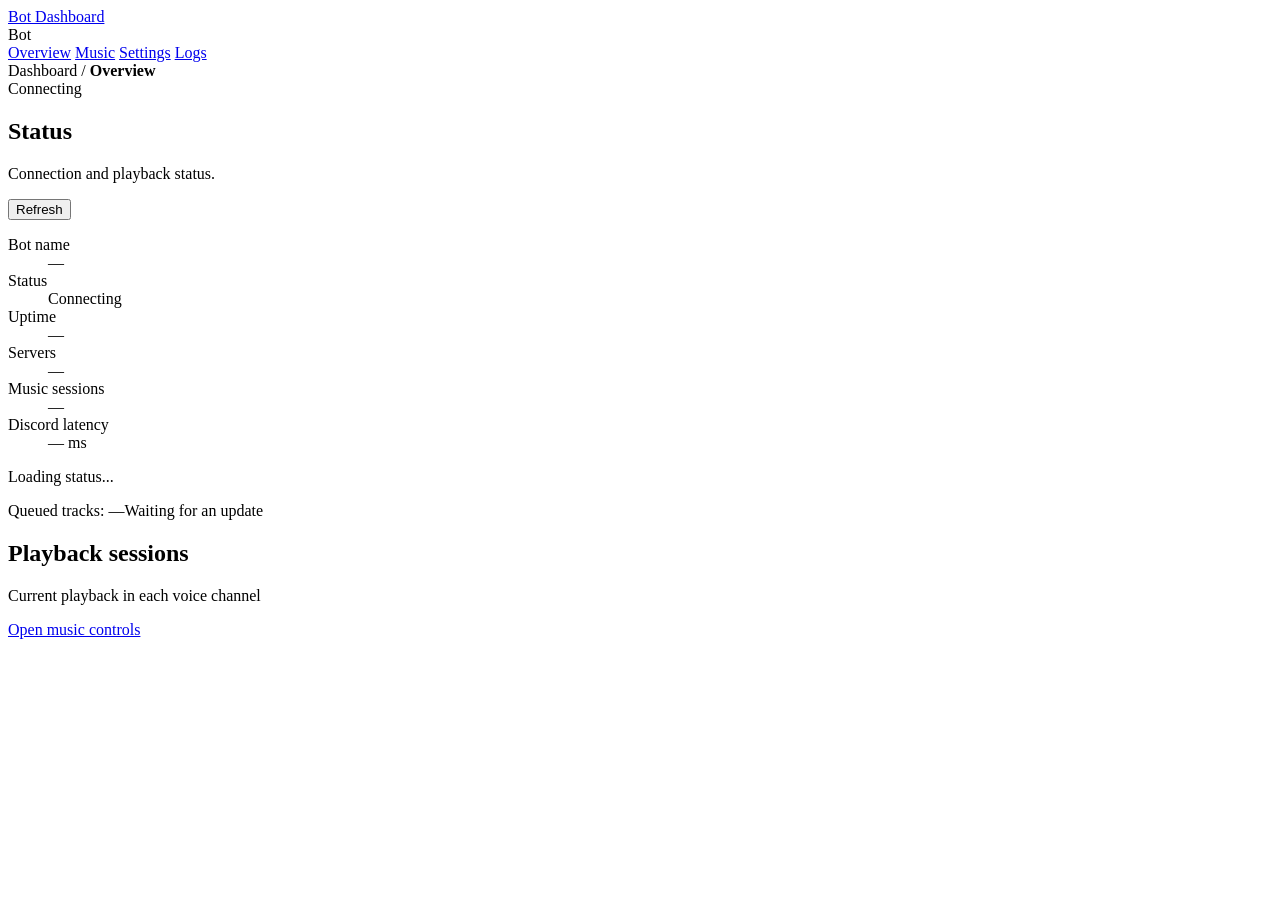
==== bot_app/presentation/api/web/index.html @ bbf88f83 "Release v1.0.0 with simplified Windows setup and music dashboard" ====
<!doctype html>
<html lang="en">
<head>
  <meta charset="utf-8"><meta name="viewport" content="width=device-width, initial-scale=1">
  <meta name="color-scheme" content="light"><title>喵酱 · Bot Dashboard</title>
  <link rel="stylesheet" href="/style.css"><script src="/app.js" defer></script>
</head>
<body>
<div id="app" class="shell">
  <aside class="sidebar">
    <a class="brand" href="#overview">Bot Dashboard</a>
    <div class="workspace" id="workspace-name">Bot</div>

    <nav aria-label="Main navigation">
      <a href="#overview" data-page="overview" class="active">Overview</a>
      <a href="#music" data-page="music">Music</a>
      <a href="#settings" data-page="settings">Settings</a>
      <a href="#logs" data-page="logs">Logs</a>
    </nav>

  </aside>
  <div class="main-wrap">
    <header class="topbar"><span>Dashboard / <strong id="breadcrumb">Overview</strong></span><div><span id="connection" class="connection">Connecting</span></div></header>
    <main>
      <div id="network-error" class="banner warning" role="alert" hidden></div>
      <section id="page-overview" class="page">
        <div class="page-heading"><div><h1>Status</h1><p class="muted">Connection and playback status.</p></div><button id="refresh" class="secondary">Refresh</button></div>
        <section class="card status-panel" aria-label="Bot status">
          <dl class="status-list">
            <dt>Bot name</dt><dd id="bot-name">—</dd>
            <dt>Status</dt><dd id="hero-badge">Connecting</dd>
            <dt>Uptime</dt><dd id="uptime">—</dd>
            <dt>Servers</dt><dd id="guild-count">—</dd>
            <dt>Music sessions</dt><dd id="session-count">—</dd>
            <dt>Discord latency</dt><dd><span id="latency">—</span> ms</dd>
          </dl>
          <p id="hero-detail" class="muted">Loading status...</p>
          <div class="status-footer"><span id="queue-summary">Queued tracks: —</span><span id="updated">Waiting for an update</span></div>
        </section>
        <article class="card"><div class="section-heading"><div><h2>Playback sessions</h2><p class="muted">Current playback in each voice channel</p></div><a href="#music" class="text-link">Open music controls</a></div><div id="overview-sessions"></div></article>

      </section>
      <section id="page-music" class="page" hidden>
        <div class="page-heading"><div><h1>Music</h1><p class="muted">Select a session to manage playback and the queue.</p></div><span id="music-count" class="pill">0 sessions</span></div>
        <div id="music-empty" class="card empty"><h2>No music playing</h2><p>Join a Discord voice channel and use <code>/play</code> or <code>!play</code> to start.</p></div>
        <div id="music-content" hidden><div id="session-picker" class="session-picker"></div>
          <div class="music-grid"><article class="card player"><h2 id="track-title">—</h2><p id="track-meta" class="muted">—</p><div class="play-controls"><button data-action="pause" class="primary">Pause</button><button data-action="resume" class="primary">Resume</button><button data-action="skip" class="secondary">Skip</button></div>
          <form id="volume-form" class="player-setting"><label for="volume">Volume</label><input id="volume" type="range" min="0" max="100" value="40"><output id="volume-value" for="volume">40%</output><button class="secondary" type="submit">Apply</button></form>
          <form id="seek-form" class="player-setting"><label for="seek-position">Seek</label><input id="seek-position" type="text" required placeholder="m:ss, e.g. 1:30" aria-label="Seek position (m:ss or seconds)"><button class="secondary" type="submit">Seek</button></form>
          <form id="loop-form" class="player-setting"><label for="loop">Loop</label><select id="loop"><option value="off">Off</option><option value="one">Track</option><option value="queue">Queue</option></select><button class="secondary" type="submit">Apply</button></form>
          <div class="play-controls"><button data-action="replay">Replay</button><button data-action="surprise">🎲 Surprise next</button></div>
          <form id="sleep-form" class="player-setting"><label for="sleep-minutes">Sleep timer</label><input id="sleep-minutes" type="number" min="0" max="1440" value="30" required><button type="submit">Set timer</button></form><p id="sleep-status" class="muted">No sleep timer. Enter 0 to cancel.</p>
          <button data-action="stop" class="danger subtle">Stop, clear & disconnect</button></article>
          <article class="card queue-card"><div class="section-heading"><div><h2>Up next</h2><p id="queue-count" class="muted">0 tracks</p></div><button data-action="clear" class="quiet">Clear queue</button></div><div class="play-controls"><button data-action="shuffle">Shuffle</button><button data-action="fair" title="Take turns by requester">Fair queue</button><button data-action="dedupe">Remove duplicates</button></div><label for="queue-filter">Find a track</label><input id="queue-filter" type="search" placeholder="Title or requester"><ol id="queue-list" class="queue-list"></ol><div class="play-controls"><button id="queue-prev">Previous</button><span id="queue-page" aria-live="polite"></span><button id="queue-next">Next</button></div></article></div>
          <details class="card"><summary>Recently played</summary><ol id="history-list"></ol></details>
          <p id="control-result" class="control-result" role="status"></p></div>
      </section>
      <section id="page-settings" class="page" hidden>
        <div class="page-heading"><div><h1>Settings</h1><p class="muted">Settings are saved locally and survive browser and bot restarts.</p></div><button id="reload-settings" class="secondary">Reload</button></div>
        <div class="card"><label for="settings-guild">Server</label><select id="settings-guild" disabled><option value="">Loading servers...</option></select><p class="muted">Settings apply only to the selected server and are saved locally.</p></div>
        <form id="music-settings" class="card settings-card"><div class="section-heading"><div><h2>Music settings</h2><p class="muted">Music settings for this server. Lowering a limit does not delete existing tracks.</p></div><span id="music-effect" class="pill">Loading</span></div>
          <div class="form-grid">
            <label class="playlist-field">Default playlist URL <input name="default_playlist_url" type="url" maxlength="2048" required><small>Used when /play or !play has no input.</small></label>
            <label>Default volume <input name="default_volume" type="number" min="0" max="100" required><small>0-100, used for new sessions</small></label>
            <label>Queue limit <input name="max_queue_size" type="number" min="1" max="1000" required><small>1-1000 tracks, applies when adding tracks</small></label>
            <label>Playlist import limit <input name="max_playlist_songs" type="number" min="1" max="1000" required><small>1-1000 tracks; excess tracks are sampled randomly</small></label>
            <label>Preload tracks <input name="predownload_count" type="number" min="0" max="10" required><small>0-10 tracks; 0 disables preloading</small></label>
            <label>Idle disconnect (seconds)<input name="idle_timeout_seconds" type="number" min="30" max="86400" required><small>30-86400 seconds; paused playback disconnects after 10 minutes</small></label>
            <label>Cache retention (seconds)<input name="cache_max_age_seconds" type="number" min="60" max="604800" required><small>Applied during cleanup; active files are protected</small></label>
          </div><div class="form-footer"><span id="music-save-status" role="status">Loading settings</span><button type="submit" class="primary">Save music settings</button></div>
        </form>
        <form id="welcome-settings" class="card settings-card"><div class="section-heading"><div><h2>Welcome messages</h2><p class="muted">Configure welcome messages for new members.</p></div><span id="welcome-effect" class="pill">Loading</span></div>
          <div class="toggle-row"><div><strong>Enable welcome messages</strong><p class="muted">Restart the bot if member events were disabled at startup.</p></div><label class="switch"><input name="enabled" type="checkbox" aria-label="Enable welcome messages"><span></span></label></div>
          <div class="toggle-row"><div><strong>Include bot accounts</strong><p class="muted">Turn off to welcome only human members.</p></div><label class="switch"><input name="include_bots" type="checkbox" aria-label="Include bot accounts"><span></span></label></div>
          <label class="channel-field">Welcome channel ID <input name="channel_id" type="text" inputmode="numeric" pattern="[0-9]+" required list="channels"><datalist id="channels"></datalist><small>Use 0 for the system channel, or a text channel ID in this server.</small></label>
          <div class="form-footer"><span id="welcome-save-status" role="status">Loading settings</span><button type="submit" class="primary">Save welcome settings</button></div>
        </form>
        <form id="voice_moderation-settings" class="card settings-card"><div class="section-heading"><h2>Voice moderation settings</h2><span id="voice_moderation-effect" class="pill">Stored only</span></div><p class="muted">Moderation is not connected. These settings are stored but have no effect.</p><div class="form-grid"><label><input name="enabled" type="checkbox">Enable voice moderation</label><label>Moderation level<select name="level"><option value="low">Low</option><option value="normal">Normal</option><option value="strict">Strict</option></select></label><label>Model<select name="model"><option value="small">small</option><option value="medium">medium</option></select></label></div><div class="form-footer"><span id="voice_moderation-save-status" role="status">Loading settings</span><button type="submit">Save moderation settings</button></div></form>
        <div class="info-note"><span>ⓘ</span><p>Secrets such as the Discord token are not shown here. Voice moderation settings are stored only.</p></div>
      </section>
      <section id="page-logs" class="page" hidden>
        <div class="page-heading"><div><h1>Logs</h1><p class="muted">Recent logs for connection and playback troubleshooting.</p></div><button id="refresh-logs" class="secondary">Refresh logs</button></div>
        <article class="card log-card"><div class="section-heading"><h2>Log entries</h2><label class="inline-check"><input id="auto-logs" type="checkbox" checked>Auto-refresh</label></div>
          <div class="form-grid"><label>Server<select id="log-guild"><option value="">System</option></select></label><label>Minimum level<select id="log-level"><option value="INFO">Activity</option><option value="WARNING">Warnings and errors</option><option value="ERROR">Errors only</option><option value="DEBUG">All levels</option></select></label></div>
          <label class="inline-check"><input id="log-details" type="checkbox">Diagnostic details (includes stack traces)</label>
          <p id="log-scope" class="muted">System contains startup and shared connection events. Each server has its own log.</p>
          <pre id="log-output" tabindex="0">Loading logs...</pre><div class="log-footer">Latest 80 lines · repeated messages are grouped <span id="log-updated">—</span></div></article>
      </section>
    </main>
  </div>
</div>
<div id="toast" class="toast" role="status" hidden></div>
</body></html>
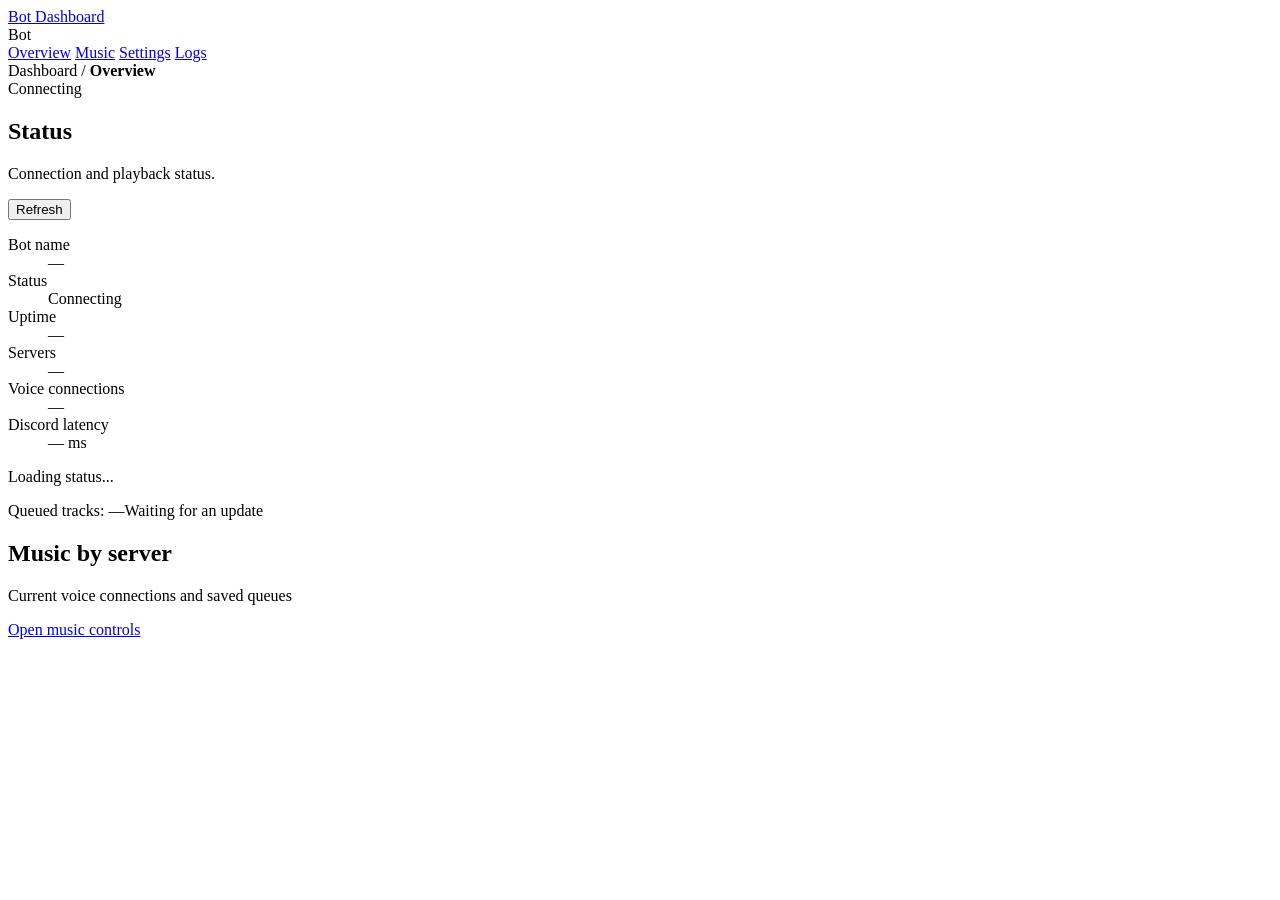
==== commit 91ffc6b2: "Release v1.3.0 with one queue per server and voice recovery" ====
--- a/bot_app/presentation/api/web/index.html
+++ b/bot_app/presentation/api/web/index.html
@@ -31,19 +31,21 @@
             <dt>Status</dt><dd id="hero-badge">Connecting</dd>
             <dt>Uptime</dt><dd id="uptime">—</dd>
             <dt>Servers</dt><dd id="guild-count">—</dd>
-            <dt>Music sessions</dt><dd id="session-count">—</dd>
+            <dt>Voice connections</dt><dd id="session-count">—</dd>
             <dt>Discord latency</dt><dd><span id="latency">—</span> ms</dd>
           </dl>
           <p id="hero-detail" class="muted">Loading status...</p>
           <div class="status-footer"><span id="queue-summary">Queued tracks: —</span><span id="updated">Waiting for an update</span></div>
         </section>
-        <article class="card"><div class="section-heading"><div><h2>Playback sessions</h2><p class="muted">Current playback in each voice channel</p></div><a href="#music" class="text-link">Open music controls</a></div><div id="overview-sessions"></div></article>
+        <article class="card"><div class="section-heading"><div><h2>Music by server</h2><p class="muted">Current voice connections and saved queues</p></div><a href="#music" class="text-link">Open music controls</a></div><div id="overview-sessions"></div></article>
 
       </section>
       <section id="page-music" class="page" hidden>
-        <div class="page-heading"><div><h1>Music</h1><p class="muted">Select a session to manage playback and the queue.</p></div><span id="music-count" class="pill">0 sessions</span></div>
+        <div class="page-heading"><div><h1>Music</h1><p class="muted">Select a server to manage playback and saved queues.</p></div><span id="music-count" class="pill">0 servers</span></div>
         <div id="music-empty" class="card empty"><h2>No music playing</h2><p>Join a Discord voice channel and use <code>/play</code> or <code>!play</code> to start.</p></div>
-        <div id="music-content" hidden><div id="session-picker" class="session-picker"></div>
+        <div id="music-content" hidden><div id="session-picker" class="session-picker" aria-label="Music servers"></div>
+          <p id="music-channel" class="muted" aria-live="polite"></p>
+          <p id="music-scope" class="muted">Each server has one shared queue. Moving the bot keeps the current track and queue.</p>
           <div class="music-grid"><article class="card player"><h2 id="track-title">—</h2><p id="track-meta" class="muted">—</p><div class="play-controls"><button data-action="pause" class="primary">Pause</button><button data-action="resume" class="primary">Resume</button><button data-action="skip" class="secondary">Skip</button></div>
           <form id="volume-form" class="player-setting"><label for="volume">Volume</label><input id="volume" type="range" min="0" max="100" value="40"><output id="volume-value" for="volume">40%</output><button class="secondary" type="submit">Apply</button></form>
           <form id="seek-form" class="player-setting"><label for="seek-position">Seek</label><input id="seek-position" type="text" required placeholder="m:ss, e.g. 1:30" aria-label="Seek position (m:ss or seconds)"><button class="secondary" type="submit">Seek</button></form>
